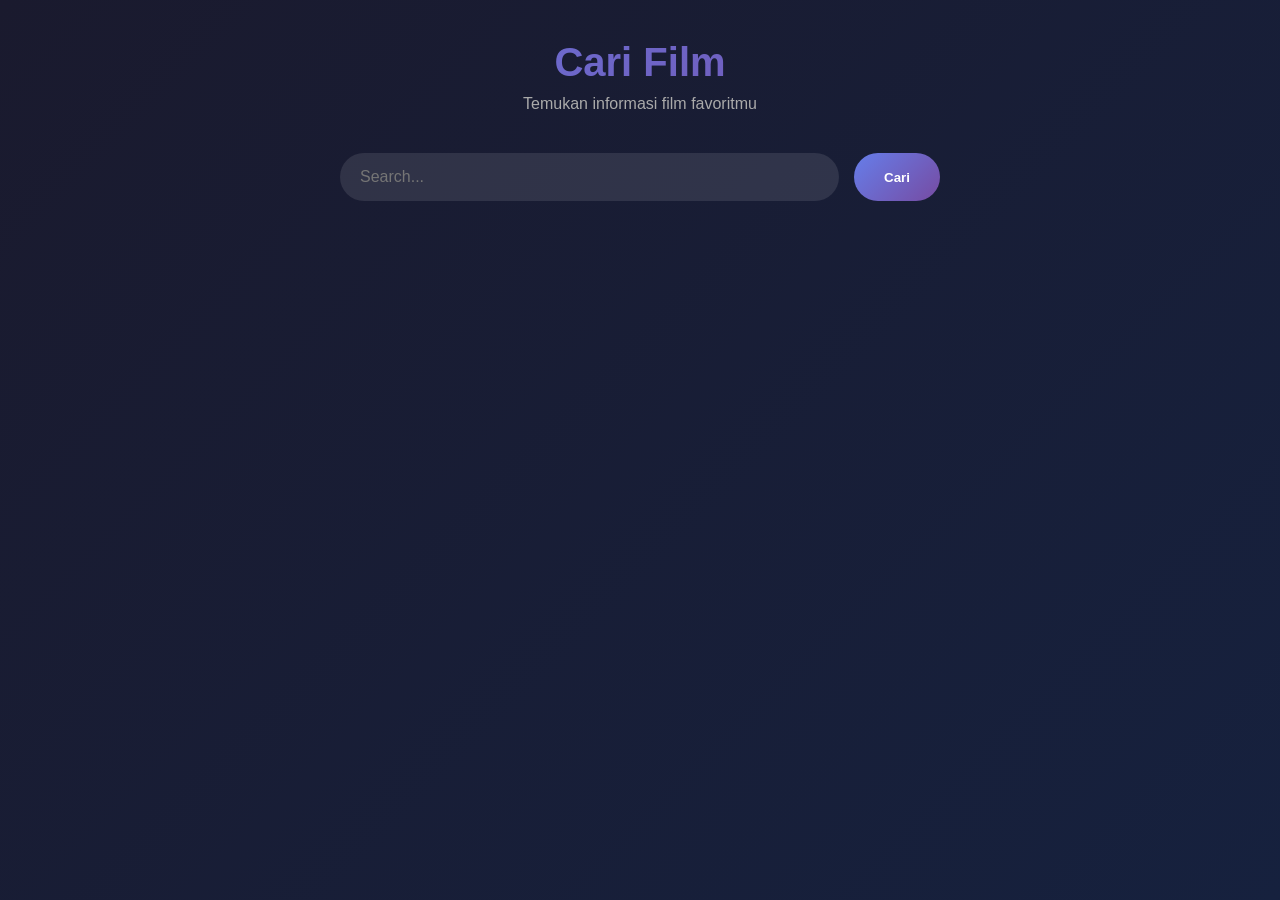
==== index.html @ 51c8f810 "Movie search dengan api TMDB" ====
<!DOCTYPE html>
<html lang="id">
<head>
    <meta charset="UTF-8">
    <meta name="viewport" content="width=device-width, initial-scale=1.0">
    <title>Movie Search App | Niloverz</title>
    <link rel="stylesheet" href="css/style.css">
</head>
<body>
    <div class="container">
        <header>
            <h1>Cari Film</h1>
            <p class="subtitle">Temukan informasi film favoritmu</p>
        </header>

        <div class="search-section">
            <input type="text" id="searchInput" placeholder="Search..." autocomplete="off">
            <button id="searchBtn">Cari</button>
        </div>

        <div id="loadingState" class="loading hidden">
            <div class="spinner"></div>
            <p>Mencari film...</p>
        </div>

        <div id="errorState" class="error hidden">
            <p>Film tidak ditemukan. Coba kata kunci lain.</p>
        </div>

        <div id="movieGrid" class="movie-grid">
        </div>
    </div>

    <script src="js/script.js"></script>
</body>
</html>
---- css/style.css ----
* {
    margin: 0;
    padding: 0;
    box-sizing: border-box;
}

body {
    font-family: 'Segoe UI', Tahoma, Geneva, Verdana, sans-serif;
    background: linear-gradient(135deg, #1a1a2e 0%, #16213e 100%);
    min-height: 100vh;
    color: white;
}

.container {
    max-width: 1200px;
    margin: 0 auto;
    padding: 40px 20px;
}

header {
    text-align: center;
    margin-bottom: 40px;
}

h1 {
    font-size: 2.5rem;
    margin-bottom: 10px;
    background: linear-gradient(135deg, #667eea, #764ba2);
    background-clip: text;
    -webkit-background-clip: text;
    -webkit-text-fill-color: transparent;
}

.subtitle {
    color: #aaa;
}

/* Search Section */
.search-section {
    display: flex;
    gap: 15px;
    max-width: 600px;
    margin: 0 auto 40px;
}

#searchInput {
    flex: 1;
    padding: 15px 20px;
    border: none;
    border-radius: 30px;
    font-size: 16px;
    background: rgba(255,255,255,0.1);
    color: white;
    outline: none;
    transition: all 0.3s;
}

#searchInput:focus {
    background: rgba(255,255,255,0.2);
}

#searchBtn {
    padding: 15px 30px;
    border: none;
    border-radius: 30px;
    background: linear-gradient(135deg, #667eea, #764ba2);
    color: white;
    font-weight: bold;
    cursor: pointer;
    transition: transform 0.2s;
}

#searchBtn:hover {
    transform: scale(1.02);
}

/* Loading */
.loading {
    text-align: center;
    padding: 50px;
}

.spinner {
    width: 50px;
    height: 50px;
    border: 4px solid rgba(255,255,255,0.2);
    border-top: 4px solid #667eea;
    border-radius: 50%;
    animation: spin 1s linear infinite;
    margin: 0 auto 20px;
}

@keyframes spin {
    0% { transform: rotate(0deg); }
    100% { transform: rotate(360deg); }
}

/* Error */
.error {
    background: rgba(255,107,107,0.2);
    border: 1px solid #ff6b6b;
    border-radius: 10px;
    padding: 20px;
    text-align: center;
    color: #ff6b6b;
}

/* Movie Grid */
.movie-grid {
    display: grid;
    grid-template-columns: repeat(auto-fill, minmax(200px, 1fr));
    gap: 25px;
    margin-top: 30px;
}

.movie-card {
    background: rgba(255,255,255,0.1);
    border-radius: 15px;
    overflow: hidden;
    transition: transform 0.3s;
    cursor: pointer;
}

.movie-card:hover {
    transform: translateY(-5px);
}

.movie-poster {
    width: 100%;
    height: 300px;
    object-fit: cover;
}

.movie-poster-placeholder {
    width: 100%;
    height: 300px;
    background: linear-gradient(135deg, #667eea, #764ba2);
    display: flex;
    align-items: center;
    justify-content: center;
    font-size: 48px;
}

.movie-info {
    padding: 15px;
}

.movie-title {
    font-weight: bold;
    margin-bottom: 5px;
    font-size: 16px;
}

.movie-year {
    color: #aaa;
    font-size: 12px;
    margin-bottom: 8px;
}

.movie-rating {
    color: #ffd700;
    font-size: 14px;
}

/* Hidden */
.hidden {
    display: none;
}

/* Responsive */
@media (max-width: 600px) {
    .search-section {
        flex-direction: column;
    }
    
    h1 {
        font-size: 1.8rem;
    }
    
    .movie-grid {
        grid-template-columns: repeat(auto-fill, minmax(150px, 1fr));
        gap: 15px;
    }
    
    .movie-poster {
        height: 225px;
    }
}
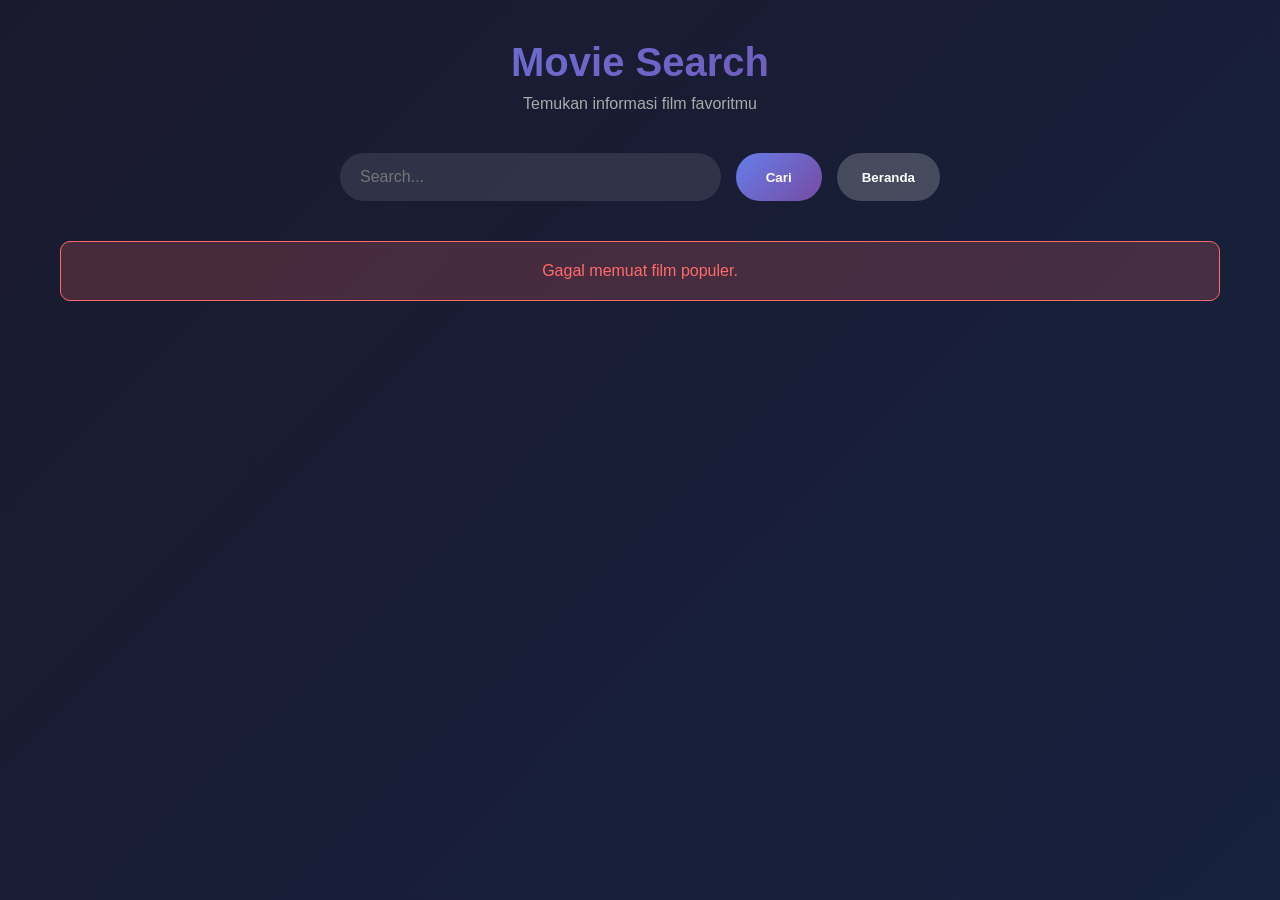
==== commit 1d5c2d3b: "Menambahkan total jumlah film yang muncul di beranda" ====
--- a/index.html
+++ b/index.html
@@ -4,18 +4,19 @@
     <meta charset="UTF-8">
     <meta name="viewport" content="width=device-width, initial-scale=1.0">
     <title>Movie Search App | Niloverz</title>
-    <link rel="stylesheet" href="css/style.css">
+    <link rel="stylesheet" href="css/style.css?v=2">
 </head>
 <body>
     <div class="container">
         <header>
-            <h1>Cari Film</h1>
+            <h1>Movie Search</h1>
             <p class="subtitle">Temukan informasi film favoritmu</p>
         </header>
 
         <div class="search-section">
             <input type="text" id="searchInput" placeholder="Search..." autocomplete="off">
             <button id="searchBtn">Cari</button>
+            <button id="homeBtn" class="btn-home">Beranda</button>
         </div>
 
         <div id="loadingState" class="loading hidden">
--- a/css/style.css
+++ b/css/style.css
@@ -71,6 +71,23 @@
 }
 
 #searchBtn:hover {
+    transform: scale(1.02);
+}
+
+/* Tombol Beranda */
+.btn-home {
+    padding: 15px 25px;
+    border: none;
+    border-radius: 30px;
+    background: rgba(255,255,255,0.2);
+    color: white;
+    font-weight: bold;
+    cursor: pointer;
+    transition: all 0.3s;
+}
+
+.btn-home:hover {
+    background: rgba(255,255,255,0.3);
     transform: scale(1.02);
 }
 
@@ -185,4 +202,8 @@
     .movie-poster {
         height: 225px;
     }
+    
+    .btn-home {
+        order: 3;
+    }
 }
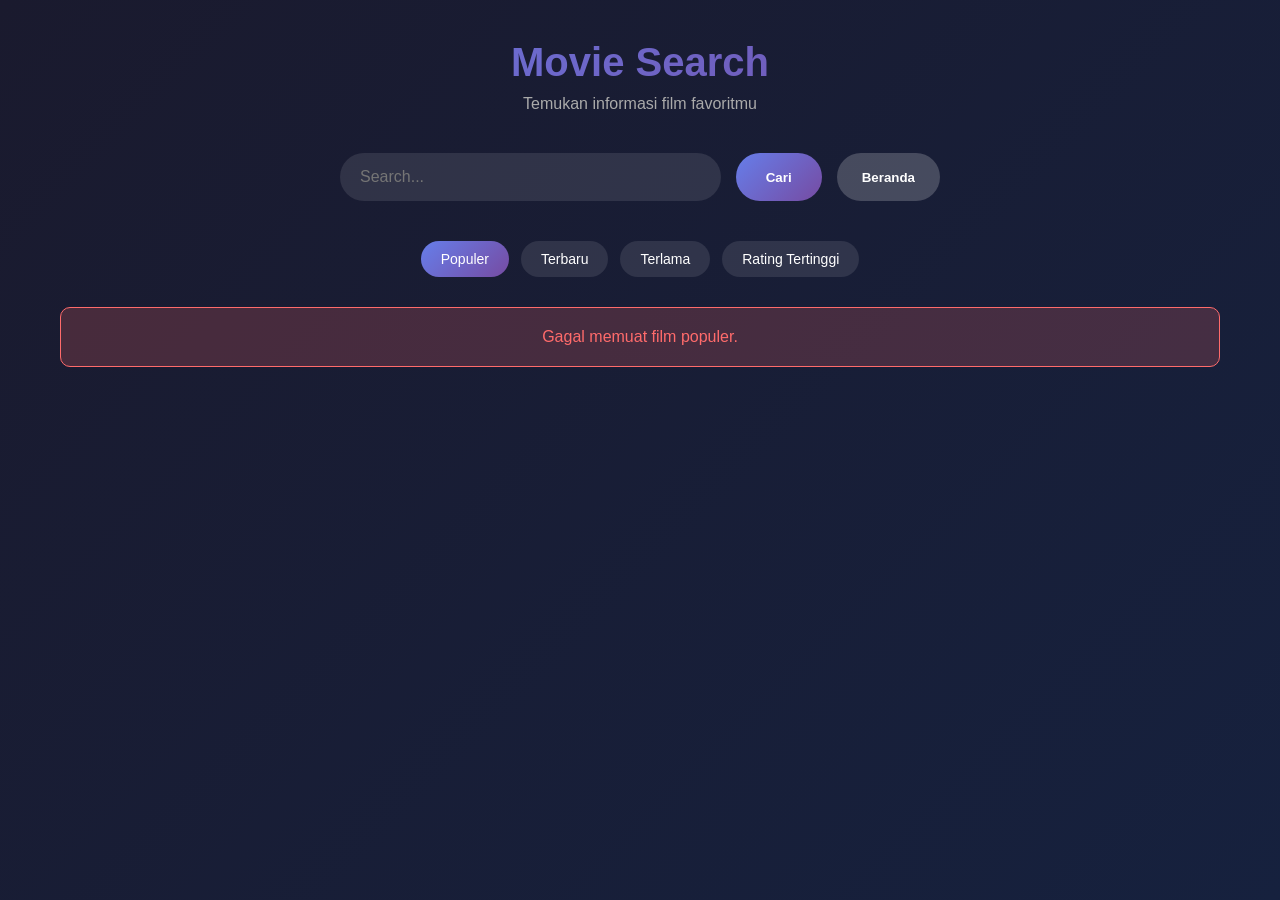
==== commit 44e7bfd4: "Sortir film" ====
--- a/index.html
+++ b/index.html
@@ -19,6 +19,13 @@
             <button id="homeBtn" class="btn-home">Beranda</button>
         </div>
 
+        <div class="filter-section">
+            <button class="filter-btn active" data-sort="popular">Populer</button>
+            <button class="filter-btn" data-sort="latest">Terbaru</button>
+            <button class="filter-btn" data-sort="oldest">Terlama</button>
+            <button class="filter-btn" data-sort="rating">Rating Tertinggi</button>
+        </div>
+
         <div id="loadingState" class="loading hidden">
             <div class="spinner"></div>
             <p>Mencari film...</p>
--- a/css/style.css
+++ b/css/style.css
@@ -184,6 +184,36 @@
     display: none;
 }
 
+/* Filter Section */
+.filter-section {
+    display: flex;
+    gap: 12px;
+    justify-content: center;
+    flex-wrap: wrap;
+    margin-bottom: 30px;
+}
+
+.filter-btn {
+    padding: 10px 20px;
+    border: none;
+    border-radius: 30px;
+    background: rgba(255,255,255,0.1);
+    color: white;
+    cursor: pointer;
+    font-size: 14px;
+    transition: all 0.3s;
+}
+
+.filter-btn:hover {
+    background: rgba(255,255,255,0.2);
+    transform: translateY(-2px);
+}
+
+.filter-btn.active {
+    background: linear-gradient(135deg, #667eea, #764ba2);
+    color: white;
+}
+
 /* Responsive */
 @media (max-width: 600px) {
     .search-section {
@@ -206,4 +236,5 @@
     .btn-home {
         order: 3;
     }
+
 }
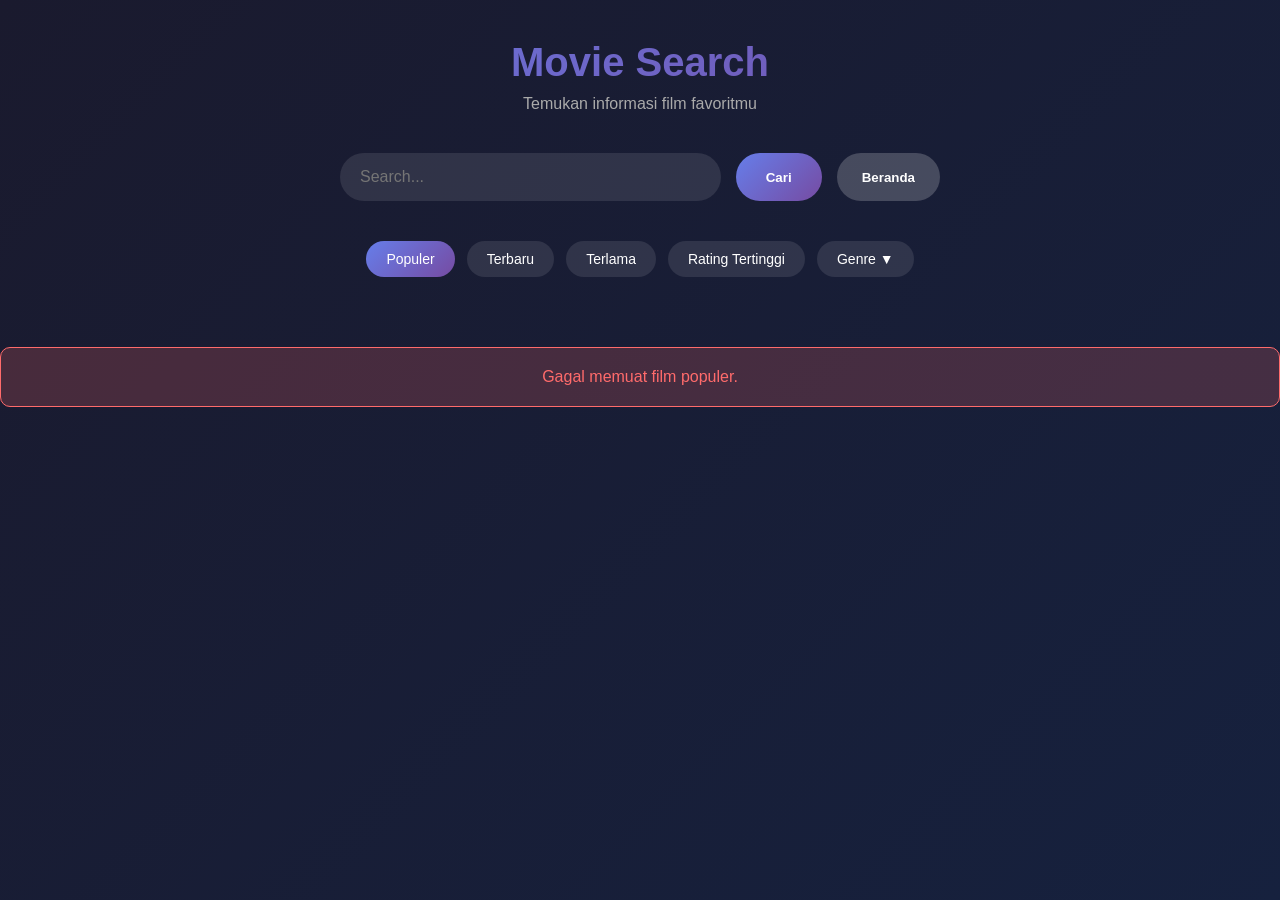
==== commit dcf0de54: "Sortir Genre" ====
--- a/index.html
+++ b/index.html
@@ -24,6 +24,13 @@
             <button class="filter-btn" data-sort="latest">Terbaru</button>
             <button class="filter-btn" data-sort="oldest">Terlama</button>
             <button class="filter-btn" data-sort="rating">Rating Tertinggi</button>
+
+               <div class="genre-dropdown">
+                    <button id="genreBtn" class="filter-btn">Genre ▼</button>
+                    <div id="genreMenu" class="genre-menu hidden">
+                    </div>
+                </div>
+            </div>
         </div>
 
         <div id="loadingState" class="loading hidden">
--- a/css/style.css
+++ b/css/style.css
@@ -214,6 +214,66 @@
     color: white;
 }
 
+/* Genre Dropdown */
+.genre-dropdown {
+    position: relative;
+    display: inline-block;
+}
+
+.genre-menu {
+    position: absolute;
+    top: 100%;
+    left: 0;
+    background: #1a1a2e;
+    border-radius: 15px;
+    padding: 10px;
+    min-width: 200px;
+    max-height: 300px;
+    overflow-y: auto;
+    z-index: 100;
+    box-shadow: 0 10px 25px rgba(0,0,0,0.3);
+    border: 1px solid rgba(255,255,255,0.1);
+}
+
+.genre-menu button {
+    display: block;
+    width: 100%;
+    padding: 10px 15px;
+    background: transparent;
+    border: none;
+    color: white;
+    text-align: left;
+    cursor: pointer;
+    border-radius: 10px;
+    font-size: 14px;
+}
+
+.genre-menu button:hover {
+    background: rgba(255,255,255,0.1);
+}
+
+.genre-menu button.active {
+    background: linear-gradient(135deg, #667eea, #764ba2);
+}
+
+.genre-menu::-webkit-scrollbar {
+    width: 8px;
+}
+
+.genre-menu::-webkit-scrollbar-track {
+    background: rgba(255,255,255,0.1);
+    border-radius: 10px;
+}
+
+.genre-menu::-webkit-scrollbar-thumb {
+    background: #667eea;
+    border-radius: 10px;
+}
+
+.hidden {
+    display: none;
+}
+
 /* Responsive */
 @media (max-width: 600px) {
     .search-section {
